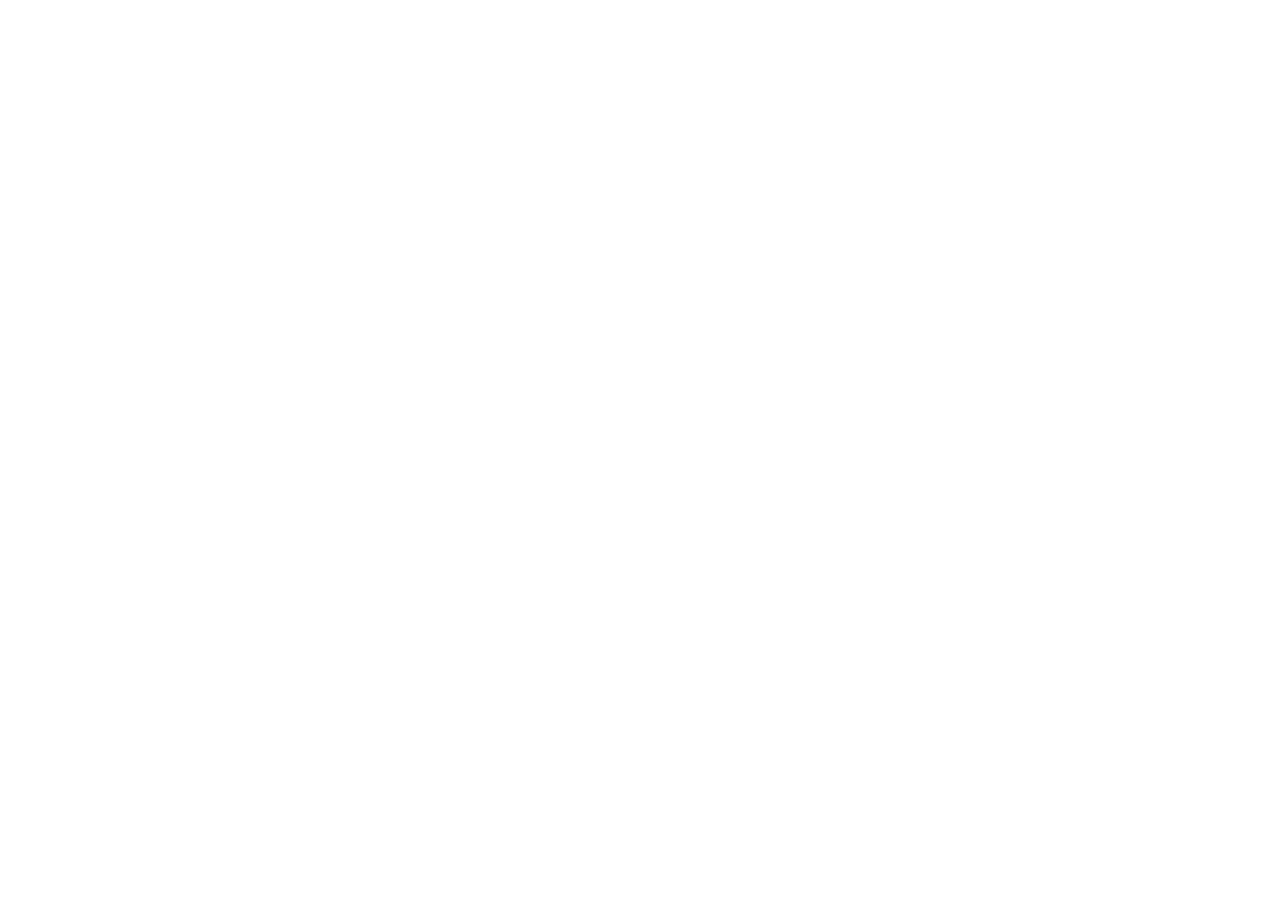
==== index.html @ c7671e49 "Email - verifica" ====
<!DOCTYPE html>
<html lang="en">
  <head>
    <meta charset="UTF-8" />
    <meta http-equiv="X-UA-Compatible" content="IE=edge" />
    <meta name="viewport" content="width=device-width, initial-scale=1.0" />
    <link rel="stylesheet" href="./css/style.css" />
    <link
      href="https://cdn.jsdelivr.net/npm/bootstrap@5.1.3/dist/css/bootstrap.min.css"
      rel="stylesheet"
      integrity="sha384-1BmE4kWBq78iYhFldvKuhfTAU6auU8tT94WrHftjDbrCEXSU1oBoqyl2QvZ6jIW3"
      crossorigin="anonymous"
    />

    <title>Mail - Dadi</title>
  </head>
  <body>
    <main></main>
    <script src="./script.js"></script>
  </body>
</html>
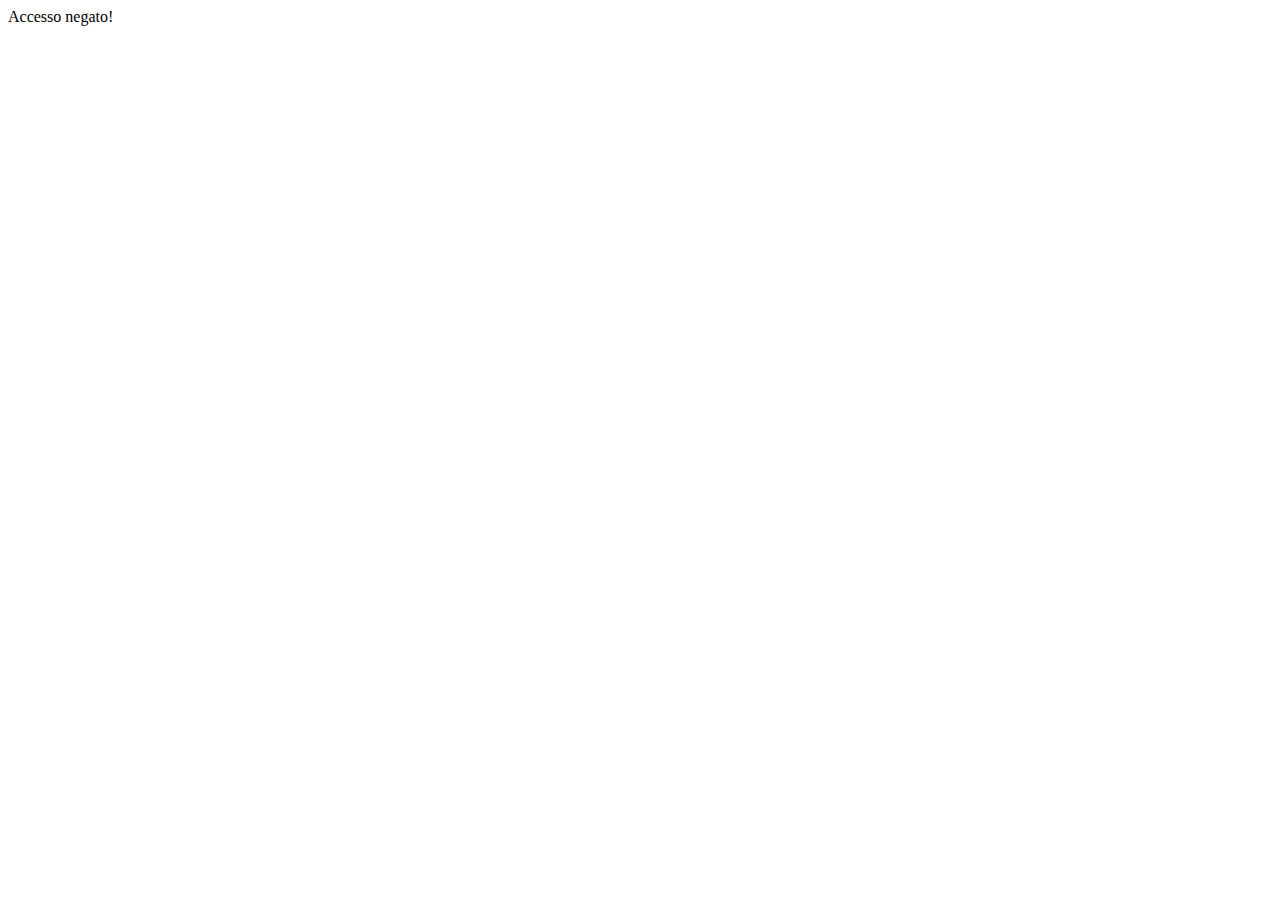
==== commit d366b9db: "Mail print" ====
--- a/index.html
+++ b/index.html
@@ -15,7 +15,9 @@
     <title>Mail - Dadi</title>
   </head>
   <body>
-    <main></main>
+    <main>
+      <div class="container"><div class="output"></div></div>
+    </main>
     <script src="./script.js"></script>
   </body>
 </html>
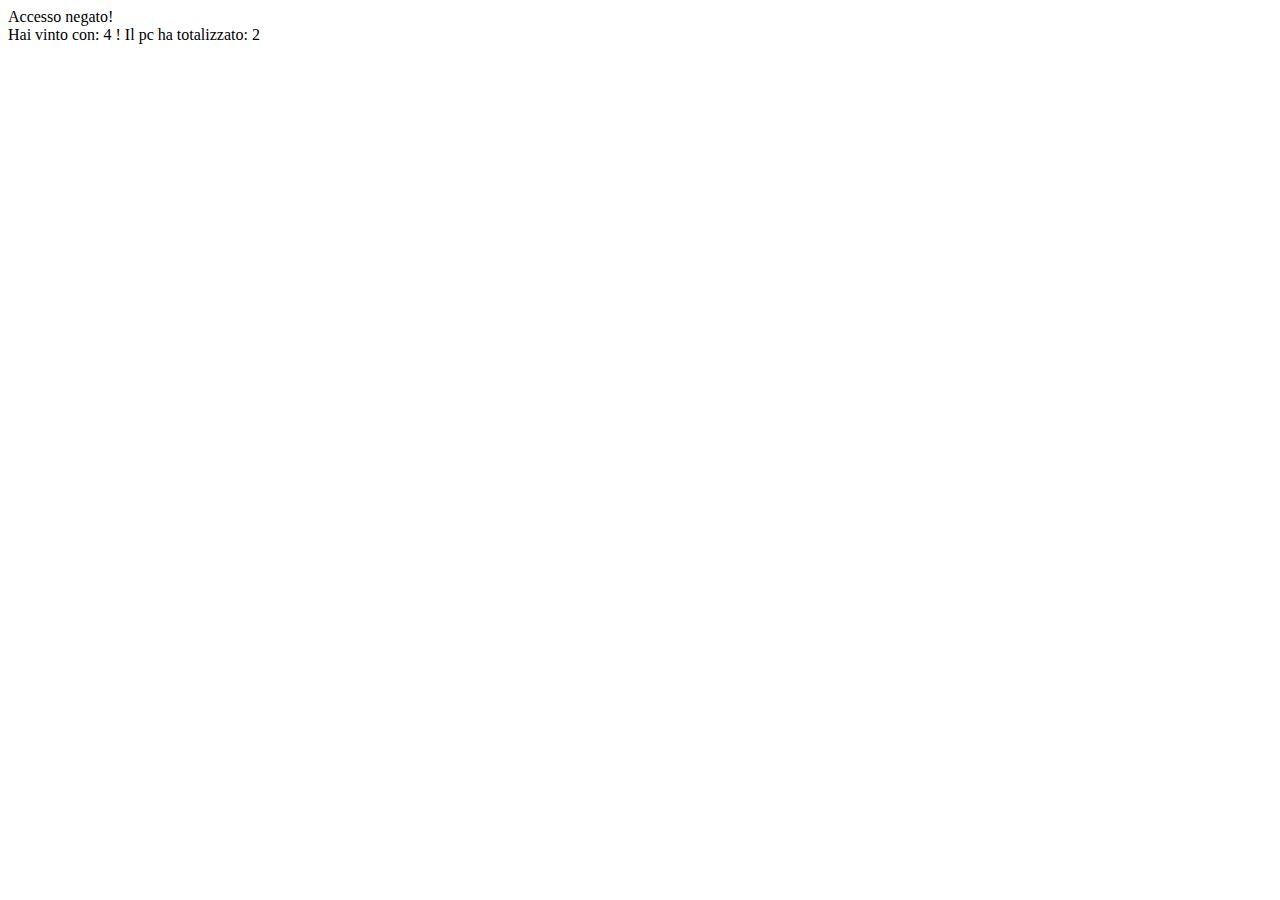
==== commit dc1548a2: "Fix" ====
--- a/index.html
+++ b/index.html
@@ -16,7 +16,7 @@
   </head>
   <body>
     <main>
-      <div class="container"><div class="output"></div></div>
+      <div class="container"><div id="output"></div></div>
     </main>
     <script src="./script.js"></script>
   </body>
